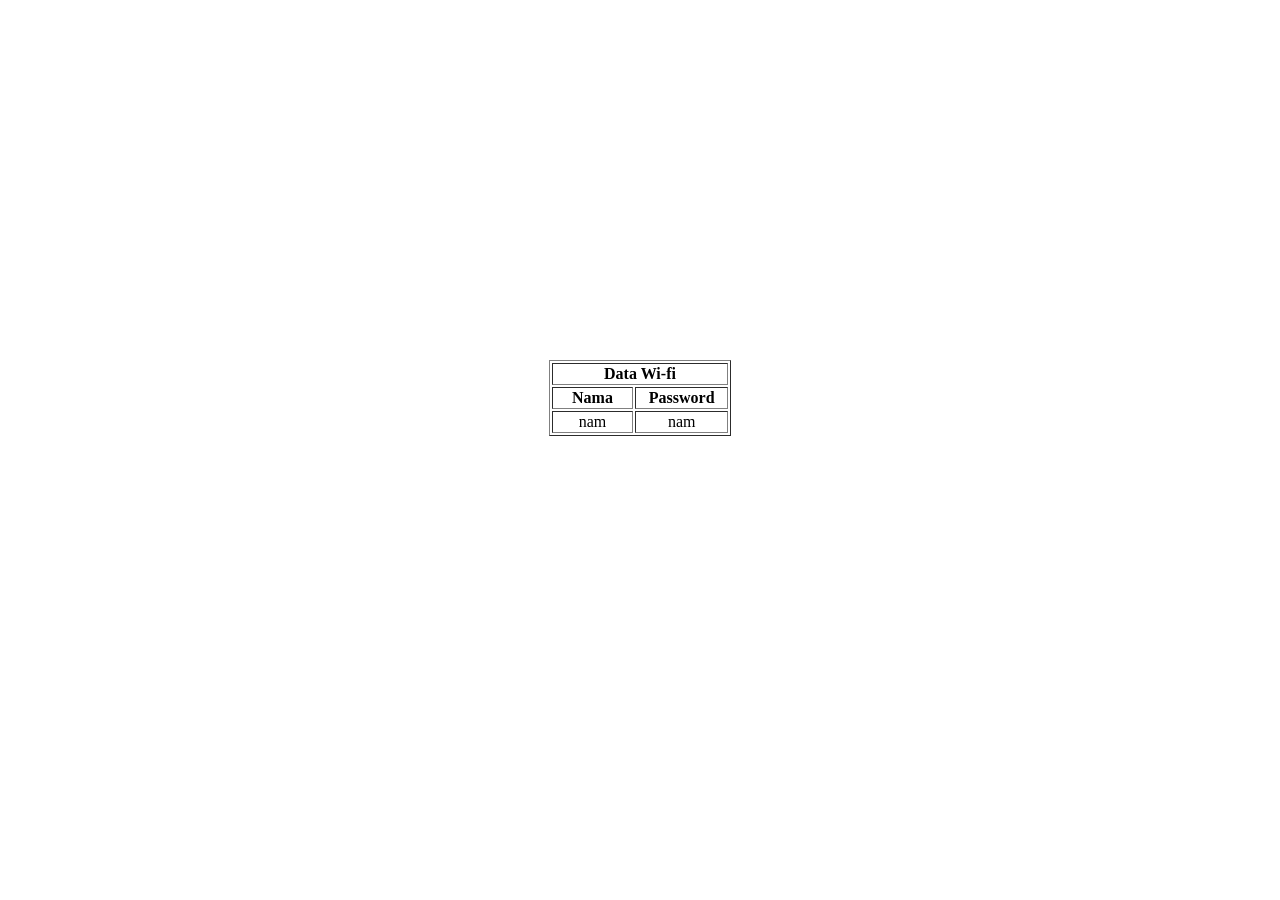
==== wef.html @ e3d94178 "Add files via upload" ====
<!DOCTYPE html>
<html>
<head>
	<title>Data wifi</title>
	<style>
        body {
            padding: 0;
        }
        table {
            margin-top: 40vh;
        }
    </style>
</head>
<body>
	<table border="1" align="center" >
		<tr>
			<th colspan="4">
				Data Wi-fi
			</th>
		</tr>
		<tr>
			<th width="35%">Nama</th>
			<th width="40%">Password</th>
		</tr>
		<tr>
			<td><center>nam</center></td>
			<td><center>nam</center></td>
	</table>

</body>
</html>
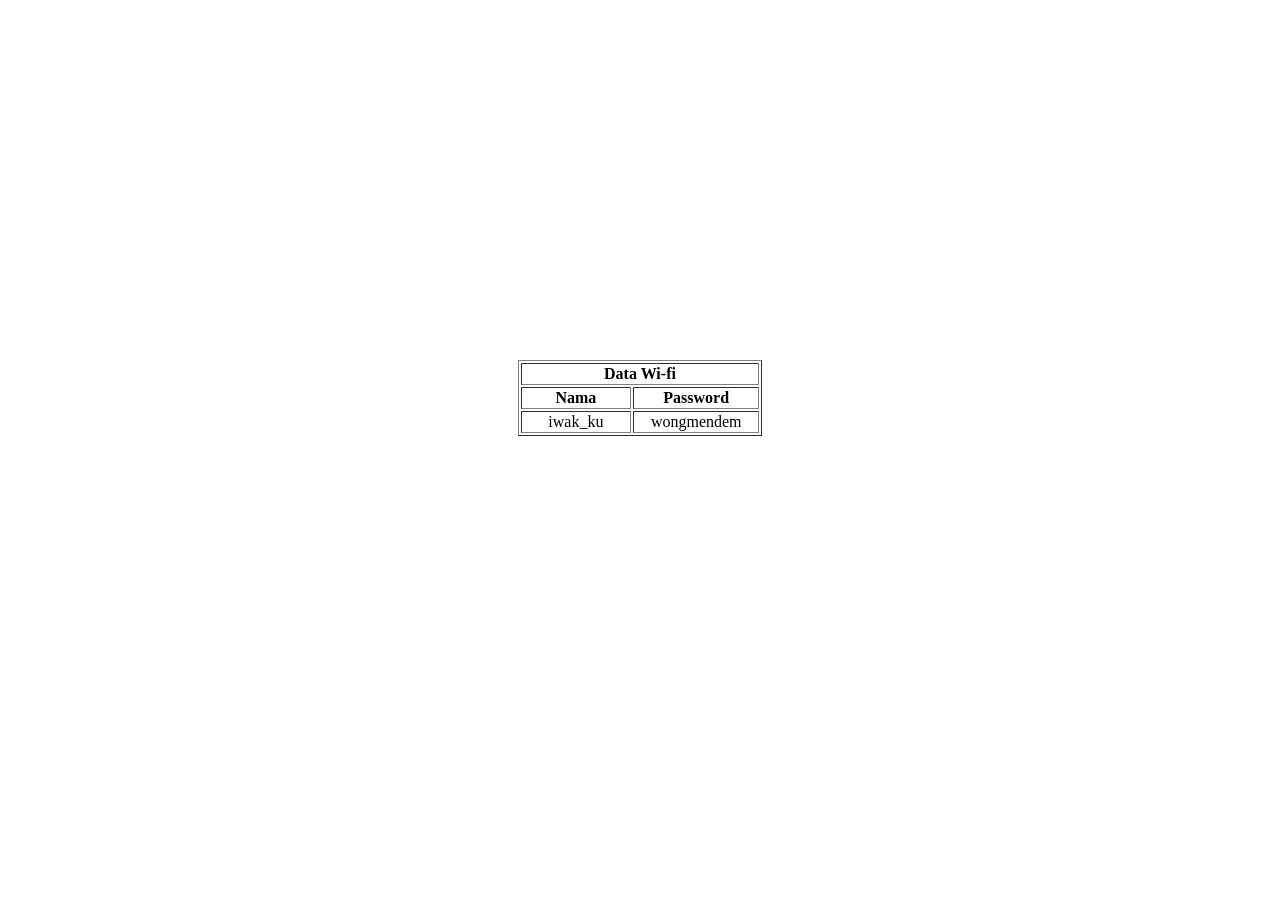
==== commit 2575930b: "Update wef.html" ====
--- a/wef.html
+++ b/wef.html
@@ -23,9 +23,9 @@
 			<th width="40%">Password</th>
 		</tr>
 		<tr>
-			<td><center>nam</center></td>
-			<td><center>nam</center></td>
+			<td><center>iwak_ku</center></td>
+			<td><center>wongmendem</center></td>
 	</table>
 
 </body>
-</html>+</html>
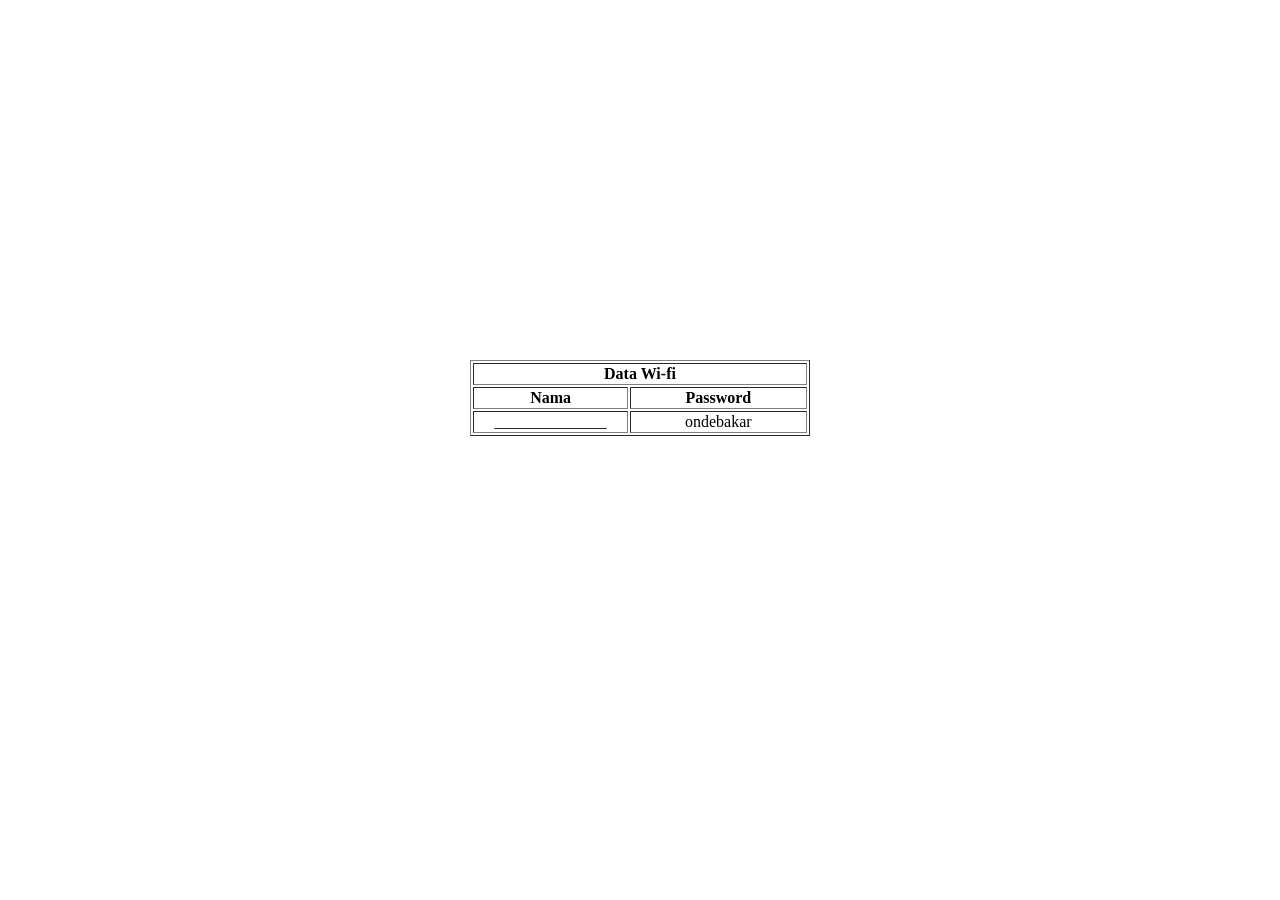
==== commit 8584b598: "Update wef.html" ====
--- a/wef.html
+++ b/wef.html
@@ -23,8 +23,8 @@
 			<th width="40%">Password</th>
 		</tr>
 		<tr>
-			<td><center>iwak_ku</center></td>
-			<td><center>wongmendem</center></td>
+			<td><center>______________</center></td>
+			<td><center>ondebakar</center></td>
 	</table>
 
 </body>
